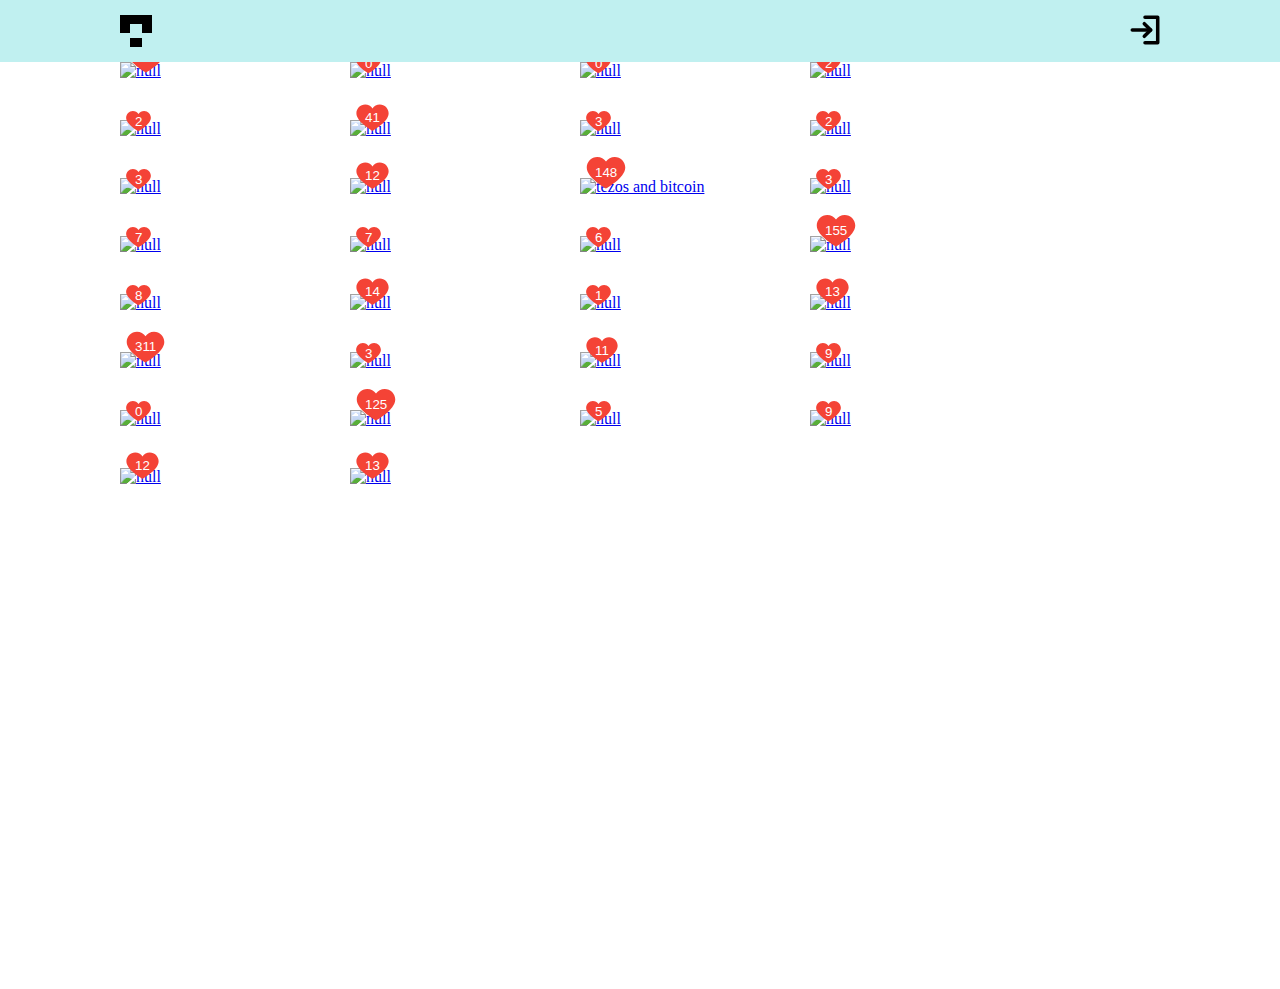
==== index.html @ e906073b "gallery" ====
<!DOCTYPE html>
<html lang="en">

<head>
  <meta charset="UTF-8">
  <meta http-equiv="X-UA-Compatible" content="IE=edge">
  <meta name="viewport" content="width=device-width, initial-scale=1.0">
  <title>Gallery</title>
  <link rel="stylesheet" href="style/index.css">
  <script src="scripts/index.js" type="module"></script>
</head>

<body>
  <header class="header">
    <div class="container header__container">
      <img class="header__logo" src="img/logo.svg" alt="Логотип галереи">
      <button class="header__login-button"></button>
    </div>
  </header>
  <main class="main">
    <section class="gallery">
      <div class="container gallery__wrapper">
        <ul class="grid" style="display: flex; flex-wrap: wrap; align-items: flex-start; gap: 30px;"></ul>
      </div>
    </section>
  </main>
</body>

</html>
---- style/index.css ----
html {
  box-sizing: border-box;
}

*,
*:after,
*:before {
  box-sizing: inherit;
}

img {
  max-width: 100%;
  height: auto;
  display: block;
}

ul {
  list-style: none;
  margin: 0;
  padding: 0;
}

body {
  margin: 0;
}

.container {
  max-width: 1100px;
  padding: 0 30px;
  margin: 0 auto;
}

.header {
  position: fixed;
  top: 0;
  left: 0;
  width: 100%;
  padding-top: 15px;
  padding-bottom: 15px;
  background-color: #c0f0f0;
  z-index: 10;
}

.header__container {
  display: flex;
  justify-content: space-between;
}

.header__login-button {
  display: block;
  padding: 0;
  border: none;
  cursor: pointer;
  background-color: transparent;
  background-image: url('../img/login.svg');
  background-position: center;
  background-size: contain;
  width: 30px;
  height: 30px;
}

.header__login-img {
  display: block;
}

.main {
  padding-top: 62px;
}

.grid {
  margin: 0 auto;
}

.card {
  position: relative;
  margin-bottom: 10px;
}

.card__author {
  position: absolute;
  display: block;
  top: 5px;
  left: 5px;
  opacity: 0;
  transition: opacity 0.3s ease-in-out;
  border-radius: 50%;
  overflow: hidden;
}

.card__download {
  position: absolute;
  right: 5px;
  bottom: 5px;
  opacity: 0;
  transition: opacity 0.3s ease-in-out;

  border-radius: 50%;
}

.card__download,
.photo__download {
  background-color: rgba(0, 0, 0, 0.3);
  background-image: url('../img/download.svg');
  background-size: 20px;
  background-position: center;
  background-repeat: no-repeat;
  display: block;
  width: 30px;
  height: 30px;
}

.card:hover .card__author,
.card:hover .card__download {
  opacity: 1;
}

.photo {
  padding-top: 50px;
  padding-bottom: 50px;
}

.photo__wrapper {
  width: max-content;
  display: grid;
  max-width: 100%;
  grid-template-areas:
    'photo photo'
    'author controls';
  grid-template-columns: 1fr 1fr;
  gap: 20px;
}

.photo__author {
  display: flex;
  gap: 15px;
}

.photo__picture {
  justify-self: center;
  grid-area: photo;
}

.photo__author {
  grid-area: author;
}

.photo__control {
  grid-area: controls;
  display: flex;
  align-items: flex-start;
  justify-content: end;
  gap: 15px;
}

.card__photo-like_user {

}

.card__photo-like {
  position: absolute;
  left: 5px;
  bottom: 5px;
background-color: transparent;
  background-image: url('../img/like.svg');
  background-size: contain;
  background-position: center;
  background-repeat: no-repeat;
  display: block;
  aspect-ratio: 1/1;
  border: none;
  color: #fff;
  line-height: 1;
  padding: 5px 10px 0;
}

.photo__like {
  background-color: transparent;
  background-image: url('../img/like.svg');
  background-size: 20px;
  background-position: left 3px center;
  background-repeat: no-repeat;
  display: block;
  height: 30px;
  cursor: pointer;
  padding-left: 30px;
  border: 1px solid #ccc
}

.photo__like_o {
  background-image: url('../img/o-like.svg');
}

@media (max-width: 480px) {
  .photo__wrapper {
   
    grid-template-columns: 1fr;
    grid-template-areas:
      'photo'
      'controls'
      'author';
  }
}
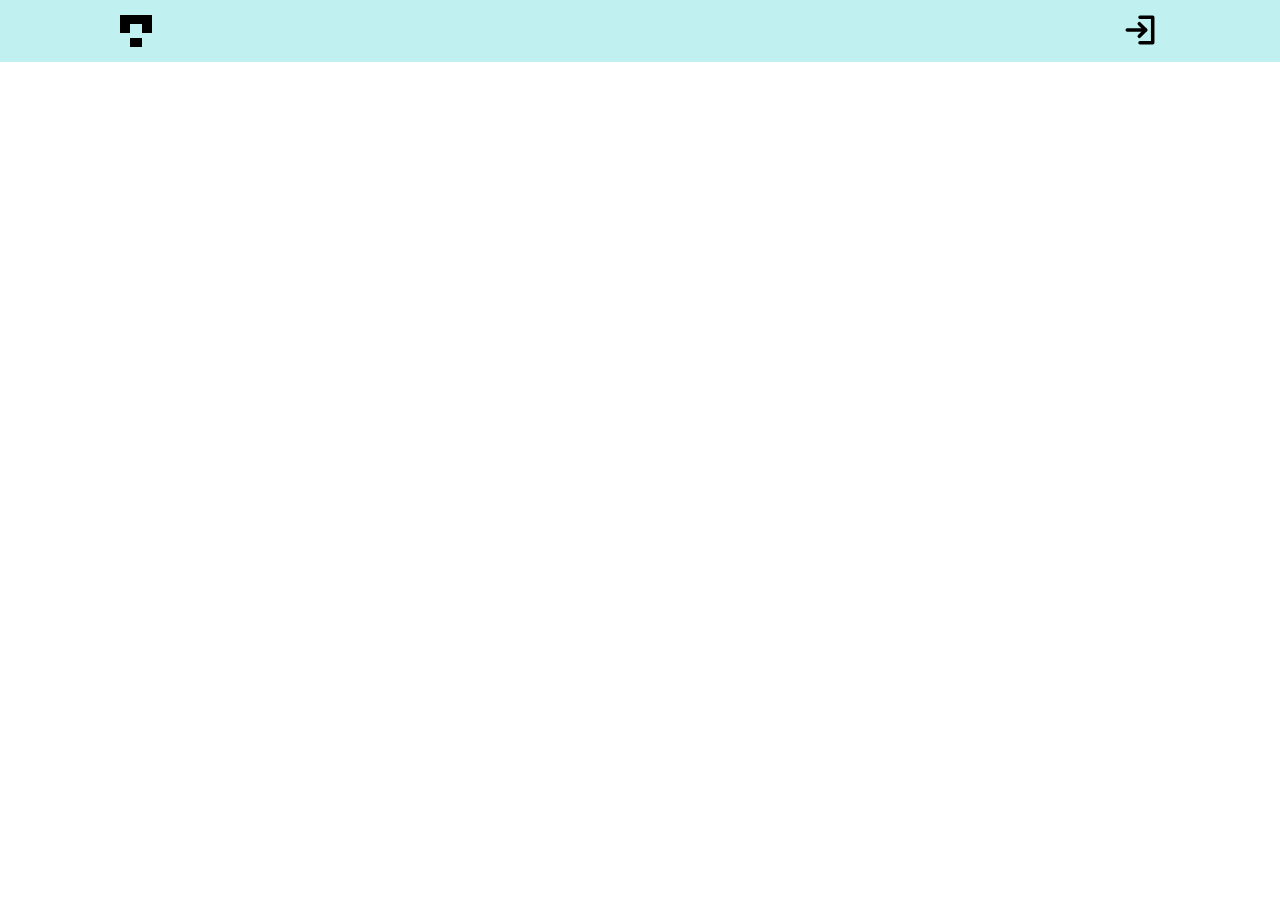
==== commit 1a71c4fc: "end gallery" ====
--- a/index.html
+++ b/index.html
@@ -7,6 +7,7 @@
   <meta name="viewport" content="width=device-width, initial-scale=1.0">
   <title>Gallery</title>
   <link rel="stylesheet" href="style/index.css">
+  <script src="scripts/masonry.pkgd.min.js" defer></script>
   <script src="scripts/index.js" type="module"></script>
 </head>
 
@@ -20,7 +21,6 @@
   <main class="main">
     <section class="gallery">
       <div class="container gallery__wrapper">
-        <ul class="grid" style="display: flex; flex-wrap: wrap; align-items: flex-start; gap: 30px;"></ul>
       </div>
     </section>
   </main>
--- a/style/index.css
+++ b/style/index.css
@@ -53,9 +53,10 @@
   cursor: pointer;
   background-color: transparent;
   background-image: url('../img/login.svg');
-  background-position: center;
+  background-position: left;
+  background-repeat: no-repeat;
   background-size: contain;
-  width: 30px;
+  padding-left: 35px;
   height: 30px;
 }
 
